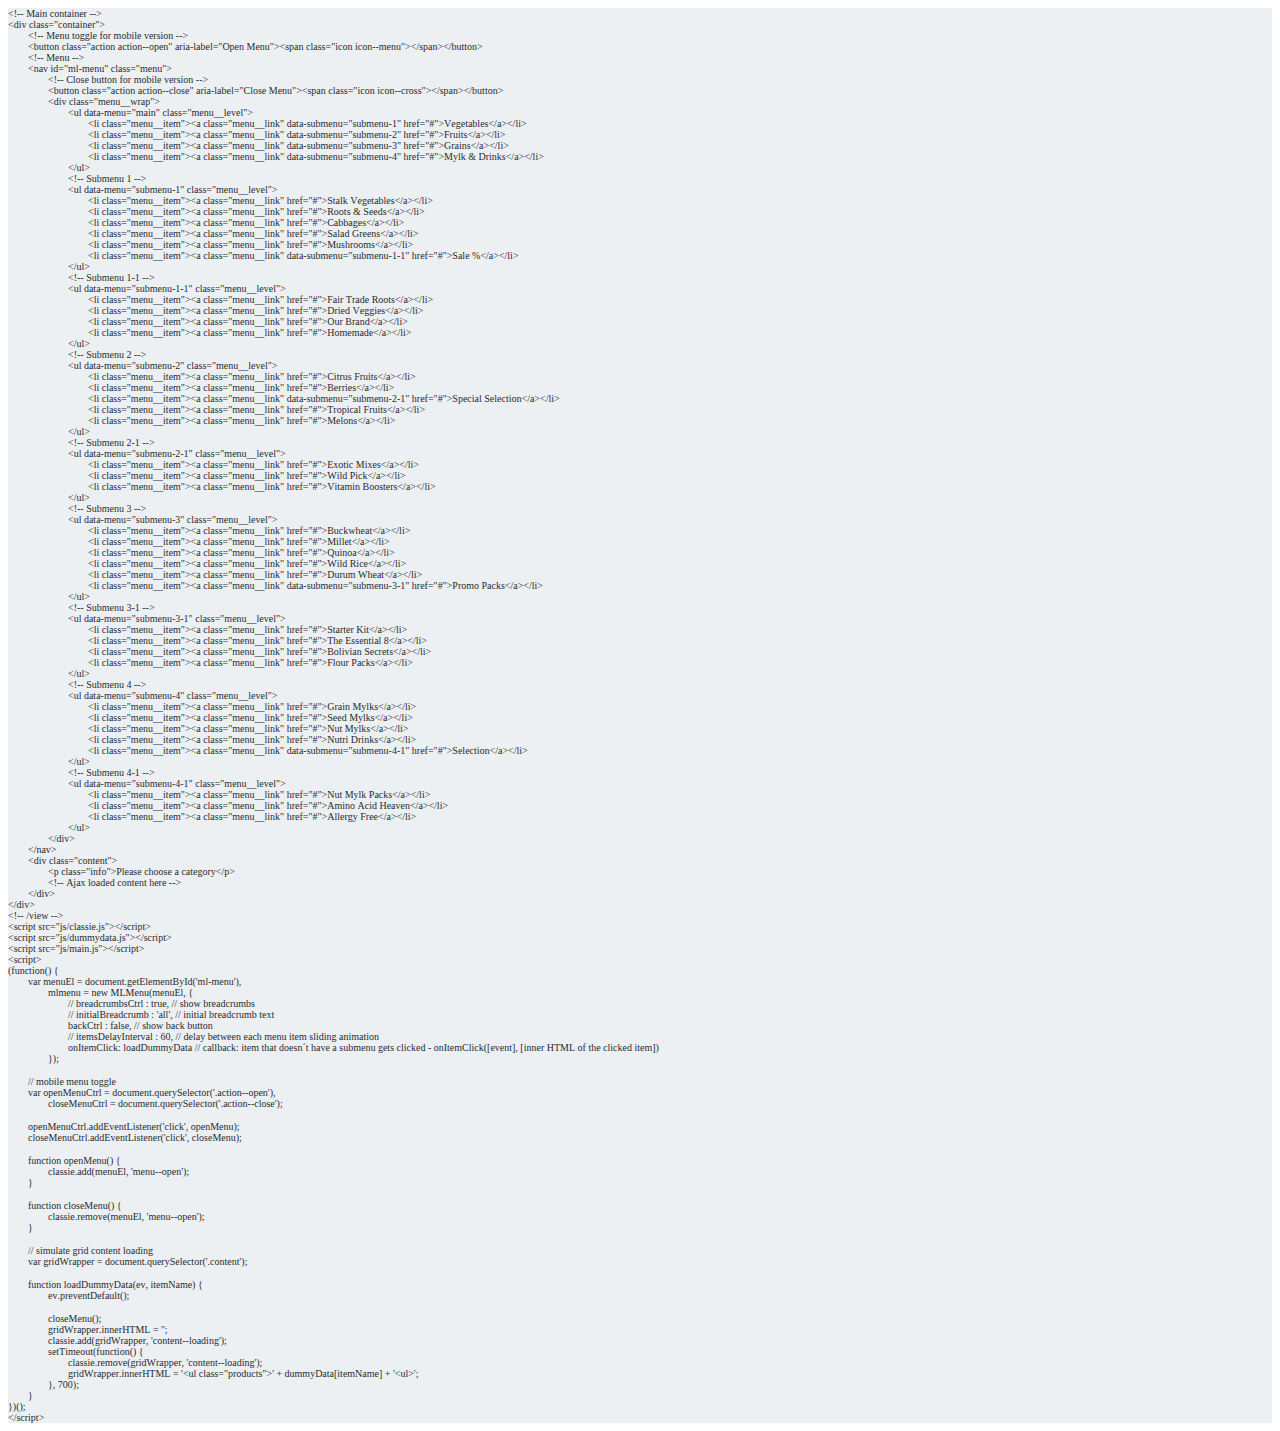
==== index.html @ 641fb2ce "index html file" ====
<!DOCTYPE html PUBLIC "-//W3C//DTD HTML 4.01//EN" "http://www.w3.org/TR/html4/strict.dtd">
<html>
<head>
  <meta http-equiv="Content-Type" content="text/html; charset=utf-8">
  <meta http-equiv="Content-Style-Type" content="text/css">
  <title></title>
  <meta name="Generator" content="Cocoa HTML Writer">
  <meta name="CocoaVersion" content="1404.47">
  <style type="text/css">
    p.p1 {margin: 0.0px 0.0px 0.0px 0.0px; line-height: 10.0px; font: 10.0px Consolas; color: #262b2f; -webkit-text-stroke: #262b2f; background-color: #edf0f3}
    p.p2 {margin: 0.0px 0.0px 0.0px 0.0px; line-height: 10.0px; font: 10.0px Consolas; color: #262b2f; -webkit-text-stroke: #262b2f; background-color: #edf0f3; min-height: 12.0px}
    span.s1 {font-kerning: none}
    span.Apple-tab-span {white-space:pre}
  </style>
</head>
<body>
<p class="p1"><span class="s1">&lt;!-- Main container --&gt;</span></p>
<p class="p1"><span class="s1">&lt;div class="container"&gt;</span></p>
<p class="p1"><span class="s1"><span class="Apple-tab-span">	</span>&lt;!-- Menu toggle for mobile version --&gt;</span></p>
<p class="p1"><span class="s1"><span class="Apple-tab-span">	</span>&lt;button class="action action--open" aria-label="Open Menu"&gt;&lt;span class="icon icon--menu"&gt;&lt;/span&gt;&lt;/button&gt;</span></p>
<p class="p1"><span class="s1"><span class="Apple-tab-span">	</span>&lt;!-- Menu --&gt;</span></p>
<p class="p1"><span class="s1"><span class="Apple-tab-span">	</span>&lt;nav id="ml-menu" class="menu"&gt;</span></p>
<p class="p1"><span class="s1"><span class="Apple-tab-span">	</span><span class="Apple-tab-span">	</span>&lt;!-- Close button for mobile version --&gt;</span></p>
<p class="p1"><span class="s1"><span class="Apple-tab-span">	</span><span class="Apple-tab-span">	</span>&lt;button class="action action--close" aria-label="Close Menu"&gt;&lt;span class="icon icon--cross"&gt;&lt;/span&gt;&lt;/button&gt;</span></p>
<p class="p1"><span class="s1"><span class="Apple-tab-span">	</span><span class="Apple-tab-span">	</span>&lt;div class="menu__wrap"&gt;</span></p>
<p class="p1"><span class="s1"><span class="Apple-tab-span">	</span><span class="Apple-tab-span">	</span><span class="Apple-tab-span">	</span>&lt;ul data-menu="main" class="menu__level"&gt;</span></p>
<p class="p1"><span class="s1"><span class="Apple-tab-span">	</span><span class="Apple-tab-span">	</span><span class="Apple-tab-span">	</span><span class="Apple-tab-span">	</span>&lt;li class="menu__item"&gt;&lt;a class="menu__link" data-submenu="submenu-1" href="#"&gt;Vegetables&lt;/a&gt;&lt;/li&gt;</span></p>
<p class="p1"><span class="s1"><span class="Apple-tab-span">	</span><span class="Apple-tab-span">	</span><span class="Apple-tab-span">	</span><span class="Apple-tab-span">	</span>&lt;li class="menu__item"&gt;&lt;a class="menu__link" data-submenu="submenu-2" href="#"&gt;Fruits&lt;/a&gt;&lt;/li&gt;</span></p>
<p class="p1"><span class="s1"><span class="Apple-tab-span">	</span><span class="Apple-tab-span">	</span><span class="Apple-tab-span">	</span><span class="Apple-tab-span">	</span>&lt;li class="menu__item"&gt;&lt;a class="menu__link" data-submenu="submenu-3" href="#"&gt;Grains&lt;/a&gt;&lt;/li&gt;</span></p>
<p class="p1"><span class="s1"><span class="Apple-tab-span">	</span><span class="Apple-tab-span">	</span><span class="Apple-tab-span">	</span><span class="Apple-tab-span">	</span>&lt;li class="menu__item"&gt;&lt;a class="menu__link" data-submenu="submenu-4" href="#"&gt;Mylk &amp; Drinks&lt;/a&gt;&lt;/li&gt;</span></p>
<p class="p1"><span class="s1"><span class="Apple-tab-span">	</span><span class="Apple-tab-span">	</span><span class="Apple-tab-span">	</span>&lt;/ul&gt;</span></p>
<p class="p1"><span class="s1"><span class="Apple-tab-span">	</span><span class="Apple-tab-span">	</span><span class="Apple-tab-span">	</span>&lt;!-- Submenu 1 --&gt;</span></p>
<p class="p1"><span class="s1"><span class="Apple-tab-span">	</span><span class="Apple-tab-span">	</span><span class="Apple-tab-span">	</span>&lt;ul data-menu="submenu-1" class="menu__level"&gt;</span></p>
<p class="p1"><span class="s1"><span class="Apple-tab-span">	</span><span class="Apple-tab-span">	</span><span class="Apple-tab-span">	</span><span class="Apple-tab-span">	</span>&lt;li class="menu__item"&gt;&lt;a class="menu__link" href="#"&gt;Stalk Vegetables&lt;/a&gt;&lt;/li&gt;</span></p>
<p class="p1"><span class="s1"><span class="Apple-tab-span">	</span><span class="Apple-tab-span">	</span><span class="Apple-tab-span">	</span><span class="Apple-tab-span">	</span>&lt;li class="menu__item"&gt;&lt;a class="menu__link" href="#"&gt;Roots &amp; Seeds&lt;/a&gt;&lt;/li&gt;</span></p>
<p class="p1"><span class="s1"><span class="Apple-tab-span">	</span><span class="Apple-tab-span">	</span><span class="Apple-tab-span">	</span><span class="Apple-tab-span">	</span>&lt;li class="menu__item"&gt;&lt;a class="menu__link" href="#"&gt;Cabbages&lt;/a&gt;&lt;/li&gt;</span></p>
<p class="p1"><span class="s1"><span class="Apple-tab-span">	</span><span class="Apple-tab-span">	</span><span class="Apple-tab-span">	</span><span class="Apple-tab-span">	</span>&lt;li class="menu__item"&gt;&lt;a class="menu__link" href="#"&gt;Salad Greens&lt;/a&gt;&lt;/li&gt;</span></p>
<p class="p1"><span class="s1"><span class="Apple-tab-span">	</span><span class="Apple-tab-span">	</span><span class="Apple-tab-span">	</span><span class="Apple-tab-span">	</span>&lt;li class="menu__item"&gt;&lt;a class="menu__link" href="#"&gt;Mushrooms&lt;/a&gt;&lt;/li&gt;</span></p>
<p class="p1"><span class="s1"><span class="Apple-tab-span">	</span><span class="Apple-tab-span">	</span><span class="Apple-tab-span">	</span><span class="Apple-tab-span">	</span>&lt;li class="menu__item"&gt;&lt;a class="menu__link" data-submenu="submenu-1-1" href="#"&gt;Sale %&lt;/a&gt;&lt;/li&gt;</span></p>
<p class="p1"><span class="s1"><span class="Apple-tab-span">	</span><span class="Apple-tab-span">	</span><span class="Apple-tab-span">	</span>&lt;/ul&gt;</span></p>
<p class="p1"><span class="s1"><span class="Apple-tab-span">	</span><span class="Apple-tab-span">	</span><span class="Apple-tab-span">	</span>&lt;!-- Submenu 1-1 --&gt;</span></p>
<p class="p1"><span class="s1"><span class="Apple-tab-span">	</span><span class="Apple-tab-span">	</span><span class="Apple-tab-span">	</span>&lt;ul data-menu="submenu-1-1" class="menu__level"&gt;</span></p>
<p class="p1"><span class="s1"><span class="Apple-tab-span">	</span><span class="Apple-tab-span">	</span><span class="Apple-tab-span">	</span><span class="Apple-tab-span">	</span>&lt;li class="menu__item"&gt;&lt;a class="menu__link" href="#"&gt;Fair Trade Roots&lt;/a&gt;&lt;/li&gt;</span></p>
<p class="p1"><span class="s1"><span class="Apple-tab-span">	</span><span class="Apple-tab-span">	</span><span class="Apple-tab-span">	</span><span class="Apple-tab-span">	</span>&lt;li class="menu__item"&gt;&lt;a class="menu__link" href="#"&gt;Dried Veggies&lt;/a&gt;&lt;/li&gt;</span></p>
<p class="p1"><span class="s1"><span class="Apple-tab-span">	</span><span class="Apple-tab-span">	</span><span class="Apple-tab-span">	</span><span class="Apple-tab-span">	</span>&lt;li class="menu__item"&gt;&lt;a class="menu__link" href="#"&gt;Our Brand&lt;/a&gt;&lt;/li&gt;</span></p>
<p class="p1"><span class="s1"><span class="Apple-tab-span">	</span><span class="Apple-tab-span">	</span><span class="Apple-tab-span">	</span><span class="Apple-tab-span">	</span>&lt;li class="menu__item"&gt;&lt;a class="menu__link" href="#"&gt;Homemade&lt;/a&gt;&lt;/li&gt;</span></p>
<p class="p1"><span class="s1"><span class="Apple-tab-span">	</span><span class="Apple-tab-span">	</span><span class="Apple-tab-span">	</span>&lt;/ul&gt;</span></p>
<p class="p1"><span class="s1"><span class="Apple-tab-span">	</span><span class="Apple-tab-span">	</span><span class="Apple-tab-span">	</span>&lt;!-- Submenu 2 --&gt;</span></p>
<p class="p1"><span class="s1"><span class="Apple-tab-span">	</span><span class="Apple-tab-span">	</span><span class="Apple-tab-span">	</span>&lt;ul data-menu="submenu-2" class="menu__level"&gt;</span></p>
<p class="p1"><span class="s1"><span class="Apple-tab-span">	</span><span class="Apple-tab-span">	</span><span class="Apple-tab-span">	</span><span class="Apple-tab-span">	</span>&lt;li class="menu__item"&gt;&lt;a class="menu__link" href="#"&gt;Citrus Fruits&lt;/a&gt;&lt;/li&gt;</span></p>
<p class="p1"><span class="s1"><span class="Apple-tab-span">	</span><span class="Apple-tab-span">	</span><span class="Apple-tab-span">	</span><span class="Apple-tab-span">	</span>&lt;li class="menu__item"&gt;&lt;a class="menu__link" href="#"&gt;Berries&lt;/a&gt;&lt;/li&gt;</span></p>
<p class="p1"><span class="s1"><span class="Apple-tab-span">	</span><span class="Apple-tab-span">	</span><span class="Apple-tab-span">	</span><span class="Apple-tab-span">	</span>&lt;li class="menu__item"&gt;&lt;a class="menu__link" data-submenu="submenu-2-1" href="#"&gt;Special Selection&lt;/a&gt;&lt;/li&gt;</span></p>
<p class="p1"><span class="s1"><span class="Apple-tab-span">	</span><span class="Apple-tab-span">	</span><span class="Apple-tab-span">	</span><span class="Apple-tab-span">	</span>&lt;li class="menu__item"&gt;&lt;a class="menu__link" href="#"&gt;Tropical Fruits&lt;/a&gt;&lt;/li&gt;</span></p>
<p class="p1"><span class="s1"><span class="Apple-tab-span">	</span><span class="Apple-tab-span">	</span><span class="Apple-tab-span">	</span><span class="Apple-tab-span">	</span>&lt;li class="menu__item"&gt;&lt;a class="menu__link" href="#"&gt;Melons&lt;/a&gt;&lt;/li&gt;</span></p>
<p class="p1"><span class="s1"><span class="Apple-tab-span">	</span><span class="Apple-tab-span">	</span><span class="Apple-tab-span">	</span>&lt;/ul&gt;</span></p>
<p class="p1"><span class="s1"><span class="Apple-tab-span">	</span><span class="Apple-tab-span">	</span><span class="Apple-tab-span">	</span>&lt;!-- Submenu 2-1 --&gt;</span></p>
<p class="p1"><span class="s1"><span class="Apple-tab-span">	</span><span class="Apple-tab-span">	</span><span class="Apple-tab-span">	</span>&lt;ul data-menu="submenu-2-1" class="menu__level"&gt;</span></p>
<p class="p1"><span class="s1"><span class="Apple-tab-span">	</span><span class="Apple-tab-span">	</span><span class="Apple-tab-span">	</span><span class="Apple-tab-span">	</span>&lt;li class="menu__item"&gt;&lt;a class="menu__link" href="#"&gt;Exotic Mixes&lt;/a&gt;&lt;/li&gt;</span></p>
<p class="p1"><span class="s1"><span class="Apple-tab-span">	</span><span class="Apple-tab-span">	</span><span class="Apple-tab-span">	</span><span class="Apple-tab-span">	</span>&lt;li class="menu__item"&gt;&lt;a class="menu__link" href="#"&gt;Wild Pick&lt;/a&gt;&lt;/li&gt;</span></p>
<p class="p1"><span class="s1"><span class="Apple-tab-span">	</span><span class="Apple-tab-span">	</span><span class="Apple-tab-span">	</span><span class="Apple-tab-span">	</span>&lt;li class="menu__item"&gt;&lt;a class="menu__link" href="#"&gt;Vitamin Boosters&lt;/a&gt;&lt;/li&gt;</span></p>
<p class="p1"><span class="s1"><span class="Apple-tab-span">	</span><span class="Apple-tab-span">	</span><span class="Apple-tab-span">	</span>&lt;/ul&gt;</span></p>
<p class="p1"><span class="s1"><span class="Apple-tab-span">	</span><span class="Apple-tab-span">	</span><span class="Apple-tab-span">	</span>&lt;!-- Submenu 3 --&gt;</span></p>
<p class="p1"><span class="s1"><span class="Apple-tab-span">	</span><span class="Apple-tab-span">	</span><span class="Apple-tab-span">	</span>&lt;ul data-menu="submenu-3" class="menu__level"&gt;</span></p>
<p class="p1"><span class="s1"><span class="Apple-tab-span">	</span><span class="Apple-tab-span">	</span><span class="Apple-tab-span">	</span><span class="Apple-tab-span">	</span>&lt;li class="menu__item"&gt;&lt;a class="menu__link" href="#"&gt;Buckwheat&lt;/a&gt;&lt;/li&gt;</span></p>
<p class="p1"><span class="s1"><span class="Apple-tab-span">	</span><span class="Apple-tab-span">	</span><span class="Apple-tab-span">	</span><span class="Apple-tab-span">	</span>&lt;li class="menu__item"&gt;&lt;a class="menu__link" href="#"&gt;Millet&lt;/a&gt;&lt;/li&gt;</span></p>
<p class="p1"><span class="s1"><span class="Apple-tab-span">	</span><span class="Apple-tab-span">	</span><span class="Apple-tab-span">	</span><span class="Apple-tab-span">	</span>&lt;li class="menu__item"&gt;&lt;a class="menu__link" href="#"&gt;Quinoa&lt;/a&gt;&lt;/li&gt;</span></p>
<p class="p1"><span class="s1"><span class="Apple-tab-span">	</span><span class="Apple-tab-span">	</span><span class="Apple-tab-span">	</span><span class="Apple-tab-span">	</span>&lt;li class="menu__item"&gt;&lt;a class="menu__link" href="#"&gt;Wild Rice&lt;/a&gt;&lt;/li&gt;</span></p>
<p class="p1"><span class="s1"><span class="Apple-tab-span">	</span><span class="Apple-tab-span">	</span><span class="Apple-tab-span">	</span><span class="Apple-tab-span">	</span>&lt;li class="menu__item"&gt;&lt;a class="menu__link" href="#"&gt;Durum Wheat&lt;/a&gt;&lt;/li&gt;</span></p>
<p class="p1"><span class="s1"><span class="Apple-tab-span">	</span><span class="Apple-tab-span">	</span><span class="Apple-tab-span">	</span><span class="Apple-tab-span">	</span>&lt;li class="menu__item"&gt;&lt;a class="menu__link" data-submenu="submenu-3-1" href="#"&gt;Promo Packs&lt;/a&gt;&lt;/li&gt;</span></p>
<p class="p1"><span class="s1"><span class="Apple-tab-span">	</span><span class="Apple-tab-span">	</span><span class="Apple-tab-span">	</span>&lt;/ul&gt;</span></p>
<p class="p1"><span class="s1"><span class="Apple-tab-span">	</span><span class="Apple-tab-span">	</span><span class="Apple-tab-span">	</span>&lt;!-- Submenu 3-1 --&gt;</span></p>
<p class="p1"><span class="s1"><span class="Apple-tab-span">	</span><span class="Apple-tab-span">	</span><span class="Apple-tab-span">	</span>&lt;ul data-menu="submenu-3-1" class="menu__level"&gt;</span></p>
<p class="p1"><span class="s1"><span class="Apple-tab-span">	</span><span class="Apple-tab-span">	</span><span class="Apple-tab-span">	</span><span class="Apple-tab-span">	</span>&lt;li class="menu__item"&gt;&lt;a class="menu__link" href="#"&gt;Starter Kit&lt;/a&gt;&lt;/li&gt;</span></p>
<p class="p1"><span class="s1"><span class="Apple-tab-span">	</span><span class="Apple-tab-span">	</span><span class="Apple-tab-span">	</span><span class="Apple-tab-span">	</span>&lt;li class="menu__item"&gt;&lt;a class="menu__link" href="#"&gt;The Essential 8&lt;/a&gt;&lt;/li&gt;</span></p>
<p class="p1"><span class="s1"><span class="Apple-tab-span">	</span><span class="Apple-tab-span">	</span><span class="Apple-tab-span">	</span><span class="Apple-tab-span">	</span>&lt;li class="menu__item"&gt;&lt;a class="menu__link" href="#"&gt;Bolivian Secrets&lt;/a&gt;&lt;/li&gt;</span></p>
<p class="p1"><span class="s1"><span class="Apple-tab-span">	</span><span class="Apple-tab-span">	</span><span class="Apple-tab-span">	</span><span class="Apple-tab-span">	</span>&lt;li class="menu__item"&gt;&lt;a class="menu__link" href="#"&gt;Flour Packs&lt;/a&gt;&lt;/li&gt;</span></p>
<p class="p1"><span class="s1"><span class="Apple-tab-span">	</span><span class="Apple-tab-span">	</span><span class="Apple-tab-span">	</span>&lt;/ul&gt;</span></p>
<p class="p1"><span class="s1"><span class="Apple-tab-span">	</span><span class="Apple-tab-span">	</span><span class="Apple-tab-span">	</span>&lt;!-- Submenu 4 --&gt;</span></p>
<p class="p1"><span class="s1"><span class="Apple-tab-span">	</span><span class="Apple-tab-span">	</span><span class="Apple-tab-span">	</span>&lt;ul data-menu="submenu-4" class="menu__level"&gt;</span></p>
<p class="p1"><span class="s1"><span class="Apple-tab-span">	</span><span class="Apple-tab-span">	</span><span class="Apple-tab-span">	</span><span class="Apple-tab-span">	</span>&lt;li class="menu__item"&gt;&lt;a class="menu__link" href="#"&gt;Grain Mylks&lt;/a&gt;&lt;/li&gt;</span></p>
<p class="p1"><span class="s1"><span class="Apple-tab-span">	</span><span class="Apple-tab-span">	</span><span class="Apple-tab-span">	</span><span class="Apple-tab-span">	</span>&lt;li class="menu__item"&gt;&lt;a class="menu__link" href="#"&gt;Seed Mylks&lt;/a&gt;&lt;/li&gt;</span></p>
<p class="p1"><span class="s1"><span class="Apple-tab-span">	</span><span class="Apple-tab-span">	</span><span class="Apple-tab-span">	</span><span class="Apple-tab-span">	</span>&lt;li class="menu__item"&gt;&lt;a class="menu__link" href="#"&gt;Nut Mylks&lt;/a&gt;&lt;/li&gt;</span></p>
<p class="p1"><span class="s1"><span class="Apple-tab-span">	</span><span class="Apple-tab-span">	</span><span class="Apple-tab-span">	</span><span class="Apple-tab-span">	</span>&lt;li class="menu__item"&gt;&lt;a class="menu__link" href="#"&gt;Nutri Drinks&lt;/a&gt;&lt;/li&gt;</span></p>
<p class="p1"><span class="s1"><span class="Apple-tab-span">	</span><span class="Apple-tab-span">	</span><span class="Apple-tab-span">	</span><span class="Apple-tab-span">	</span>&lt;li class="menu__item"&gt;&lt;a class="menu__link" data-submenu="submenu-4-1" href="#"&gt;Selection&lt;/a&gt;&lt;/li&gt;</span></p>
<p class="p1"><span class="s1"><span class="Apple-tab-span">	</span><span class="Apple-tab-span">	</span><span class="Apple-tab-span">	</span>&lt;/ul&gt;</span></p>
<p class="p1"><span class="s1"><span class="Apple-tab-span">	</span><span class="Apple-tab-span">	</span><span class="Apple-tab-span">	</span>&lt;!-- Submenu 4-1 --&gt;</span></p>
<p class="p1"><span class="s1"><span class="Apple-tab-span">	</span><span class="Apple-tab-span">	</span><span class="Apple-tab-span">	</span>&lt;ul data-menu="submenu-4-1" class="menu__level"&gt;</span></p>
<p class="p1"><span class="s1"><span class="Apple-tab-span">	</span><span class="Apple-tab-span">	</span><span class="Apple-tab-span">	</span><span class="Apple-tab-span">	</span>&lt;li class="menu__item"&gt;&lt;a class="menu__link" href="#"&gt;Nut Mylk Packs&lt;/a&gt;&lt;/li&gt;</span></p>
<p class="p1"><span class="s1"><span class="Apple-tab-span">	</span><span class="Apple-tab-span">	</span><span class="Apple-tab-span">	</span><span class="Apple-tab-span">	</span>&lt;li class="menu__item"&gt;&lt;a class="menu__link" href="#"&gt;Amino Acid Heaven&lt;/a&gt;&lt;/li&gt;</span></p>
<p class="p1"><span class="s1"><span class="Apple-tab-span">	</span><span class="Apple-tab-span">	</span><span class="Apple-tab-span">	</span><span class="Apple-tab-span">	</span>&lt;li class="menu__item"&gt;&lt;a class="menu__link" href="#"&gt;Allergy Free&lt;/a&gt;&lt;/li&gt;</span></p>
<p class="p1"><span class="s1"><span class="Apple-tab-span">	</span><span class="Apple-tab-span">	</span><span class="Apple-tab-span">	</span>&lt;/ul&gt;</span></p>
<p class="p1"><span class="s1"><span class="Apple-tab-span">	</span><span class="Apple-tab-span">	</span>&lt;/div&gt;</span></p>
<p class="p1"><span class="s1"><span class="Apple-tab-span">	</span>&lt;/nav&gt;</span></p>
<p class="p1"><span class="s1"><span class="Apple-tab-span">	</span>&lt;div class="content"&gt;</span></p>
<p class="p1"><span class="s1"><span class="Apple-tab-span">	</span><span class="Apple-tab-span">	</span>&lt;p class="info"&gt;Please choose a category&lt;/p&gt;</span></p>
<p class="p1"><span class="s1"><span class="Apple-tab-span">	</span><span class="Apple-tab-span">	</span>&lt;!-- Ajax loaded content here --&gt;</span></p>
<p class="p1"><span class="s1"><span class="Apple-tab-span">	</span>&lt;/div&gt;</span></p>
<p class="p1"><span class="s1">&lt;/div&gt;</span></p>
<p class="p1"><span class="s1">&lt;!-- /view --&gt;</span></p>
<p class="p1"><span class="s1">&lt;script src="js/classie.js"&gt;&lt;/script&gt;</span></p>
<p class="p1"><span class="s1">&lt;script src="js/dummydata.js"&gt;&lt;/script&gt;</span></p>
<p class="p1"><span class="s1">&lt;script src="js/main.js"&gt;&lt;/script&gt;</span></p>
<p class="p1"><span class="s1">&lt;script&gt;</span></p>
<p class="p1"><span class="s1">(function() {</span></p>
<p class="p1"><span class="s1"><span class="Apple-tab-span">	</span>var menuEl = document.getElementById('ml-menu'),</span></p>
<p class="p1"><span class="s1"><span class="Apple-tab-span">	</span><span class="Apple-tab-span">	</span>mlmenu = new MLMenu(menuEl, {</span></p>
<p class="p1"><span class="s1"><span class="Apple-tab-span">	</span><span class="Apple-tab-span">	</span><span class="Apple-tab-span">	</span>// breadcrumbsCtrl : true, // show breadcrumbs</span></p>
<p class="p1"><span class="s1"><span class="Apple-tab-span">	</span><span class="Apple-tab-span">	</span><span class="Apple-tab-span">	</span>// initialBreadcrumb : 'all', // initial breadcrumb text</span></p>
<p class="p1"><span class="s1"><span class="Apple-tab-span">	</span><span class="Apple-tab-span">	</span><span class="Apple-tab-span">	</span>backCtrl : false, // show back button</span></p>
<p class="p1"><span class="s1"><span class="Apple-tab-span">	</span><span class="Apple-tab-span">	</span><span class="Apple-tab-span">	</span>// itemsDelayInterval : 60, // delay between each menu item sliding animation</span></p>
<p class="p1"><span class="s1"><span class="Apple-tab-span">	</span><span class="Apple-tab-span">	</span><span class="Apple-tab-span">	</span>onItemClick: loadDummyData // callback: item that doesn´t have a submenu gets clicked - onItemClick([event], [inner HTML of the clicked item])</span></p>
<p class="p1"><span class="s1"><span class="Apple-tab-span">	</span><span class="Apple-tab-span">	</span>});</span></p>
<p class="p2"><span class="s1"></span><br></p>
<p class="p1"><span class="s1"><span class="Apple-tab-span">	</span>// mobile menu toggle</span></p>
<p class="p1"><span class="s1"><span class="Apple-tab-span">	</span>var openMenuCtrl = document.querySelector('.action--open'),</span></p>
<p class="p1"><span class="s1"><span class="Apple-tab-span">	</span><span class="Apple-tab-span">	</span>closeMenuCtrl = document.querySelector('.action--close');</span></p>
<p class="p2"><span class="s1"></span><br></p>
<p class="p1"><span class="s1"><span class="Apple-tab-span">	</span>openMenuCtrl.addEventListener('click', openMenu);</span></p>
<p class="p1"><span class="s1"><span class="Apple-tab-span">	</span>closeMenuCtrl.addEventListener('click', closeMenu);</span></p>
<p class="p2"><span class="s1"></span><br></p>
<p class="p1"><span class="s1"><span class="Apple-tab-span">	</span>function openMenu() {</span></p>
<p class="p1"><span class="s1"><span class="Apple-tab-span">	</span><span class="Apple-tab-span">	</span>classie.add(menuEl, 'menu--open');</span></p>
<p class="p1"><span class="s1"><span class="Apple-tab-span">	</span>}</span></p>
<p class="p2"><span class="s1"></span><br></p>
<p class="p1"><span class="s1"><span class="Apple-tab-span">	</span>function closeMenu() {</span></p>
<p class="p1"><span class="s1"><span class="Apple-tab-span">	</span><span class="Apple-tab-span">	</span>classie.remove(menuEl, 'menu--open');</span></p>
<p class="p1"><span class="s1"><span class="Apple-tab-span">	</span>}</span></p>
<p class="p2"><span class="s1"></span><br></p>
<p class="p1"><span class="s1"><span class="Apple-tab-span">	</span>// simulate grid content loading</span></p>
<p class="p1"><span class="s1"><span class="Apple-tab-span">	</span>var gridWrapper = document.querySelector('.content');</span></p>
<p class="p2"><span class="s1"></span><br></p>
<p class="p1"><span class="s1"><span class="Apple-tab-span">	</span>function loadDummyData(ev, itemName) {</span></p>
<p class="p1"><span class="s1"><span class="Apple-tab-span">	</span><span class="Apple-tab-span">	</span>ev.preventDefault();</span></p>
<p class="p2"><span class="s1"></span><br></p>
<p class="p1"><span class="s1"><span class="Apple-tab-span">	</span><span class="Apple-tab-span">	</span>closeMenu();</span></p>
<p class="p1"><span class="s1"><span class="Apple-tab-span">	</span><span class="Apple-tab-span">	</span>gridWrapper.innerHTML = '';</span></p>
<p class="p1"><span class="s1"><span class="Apple-tab-span">	</span><span class="Apple-tab-span">	</span>classie.add(gridWrapper, 'content--loading');</span></p>
<p class="p1"><span class="s1"><span class="Apple-tab-span">	</span><span class="Apple-tab-span">	</span>setTimeout(function() {</span></p>
<p class="p1"><span class="s1"><span class="Apple-tab-span">	</span><span class="Apple-tab-span">	</span><span class="Apple-tab-span">	</span>classie.remove(gridWrapper, 'content--loading');</span></p>
<p class="p1"><span class="s1"><span class="Apple-tab-span">	</span><span class="Apple-tab-span">	</span><span class="Apple-tab-span">	</span>gridWrapper.innerHTML = '&lt;ul class="products"&gt;' + dummyData[itemName] + '&lt;ul&gt;';</span></p>
<p class="p1"><span class="s1"><span class="Apple-tab-span">	</span><span class="Apple-tab-span">	</span>}, 700);</span></p>
<p class="p1"><span class="s1"><span class="Apple-tab-span">	</span>}</span></p>
<p class="p1"><span class="s1">})();</span></p>
<p class="p1"><span class="s1">&lt;/script&gt;</span></p>
</body>
</html>
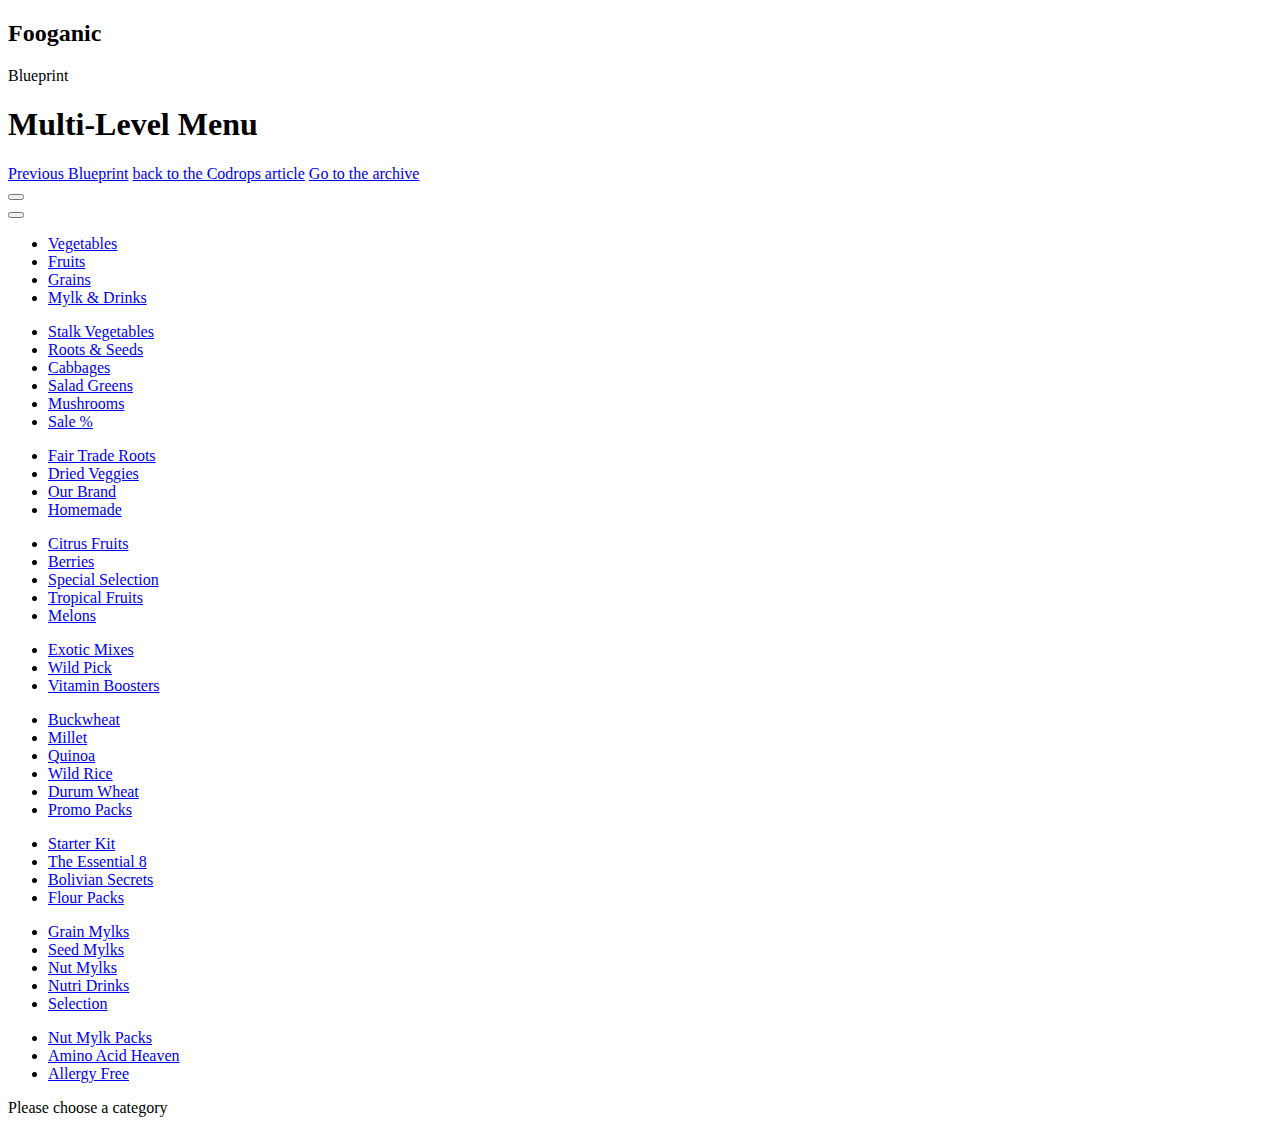
==== commit 88ecbc7c: "Add Multi Level Nav Files" ====
--- a/index.html
+++ b/index.html
@@ -1,146 +1,167 @@
-<!DOCTYPE html PUBLIC "-//W3C//DTD HTML 4.01//EN" "http://www.w3.org/TR/html4/strict.dtd">
-<html>
+<!DOCTYPE html>
+<html lang="en" class="no-js">
+
 <head>
-  <meta http-equiv="Content-Type" content="text/html; charset=utf-8">
-  <meta http-equiv="Content-Style-Type" content="text/css">
-  <title></title>
-  <meta name="Generator" content="Cocoa HTML Writer">
-  <meta name="CocoaVersion" content="1404.47">
-  <style type="text/css">
-    p.p1 {margin: 0.0px 0.0px 0.0px 0.0px; line-height: 10.0px; font: 10.0px Consolas; color: #262b2f; -webkit-text-stroke: #262b2f; background-color: #edf0f3}
-    p.p2 {margin: 0.0px 0.0px 0.0px 0.0px; line-height: 10.0px; font: 10.0px Consolas; color: #262b2f; -webkit-text-stroke: #262b2f; background-color: #edf0f3; min-height: 12.0px}
-    span.s1 {font-kerning: none}
-    span.Apple-tab-span {white-space:pre}
-  </style>
+	<meta charset="UTF-8" />
+	<meta http-equiv="X-UA-Compatible" content="IE=edge,chrome=1">
+	<meta name="viewport" content="width=device-width, initial-scale=1.0">
+	<title>Blueprint: Multi-Level Menu</title>
+	<meta name="description" content="Blueprint: A basic template for a responsive multi-level menu" />
+	<meta name="keywords" content="blueprint, template, html, css, menu, responsive, mobile-friendly" />
+	<meta name="author" content="Codrops" />
+	<link rel="shortcut icon" href="favicon.ico">
+	<!-- food icons -->
+	<link rel="stylesheet" type="text/css" href="css/organicfoodicons.css" />
+	<!-- demo styles -->
+	<link rel="stylesheet" type="text/css" href="css/demo.css" />
+	<!-- menu styles -->
+	<link rel="stylesheet" type="text/css" href="css/component.css" />
+	<script src="js/modernizr-custom.js"></script>
 </head>
+
 <body>
-<p class="p1"><span class="s1">&lt;!-- Main container --&gt;</span></p>
-<p class="p1"><span class="s1">&lt;div class="container"&gt;</span></p>
-<p class="p1"><span class="s1"><span class="Apple-tab-span">	</span>&lt;!-- Menu toggle for mobile version --&gt;</span></p>
-<p class="p1"><span class="s1"><span class="Apple-tab-span">	</span>&lt;button class="action action--open" aria-label="Open Menu"&gt;&lt;span class="icon icon--menu"&gt;&lt;/span&gt;&lt;/button&gt;</span></p>
-<p class="p1"><span class="s1"><span class="Apple-tab-span">	</span>&lt;!-- Menu --&gt;</span></p>
-<p class="p1"><span class="s1"><span class="Apple-tab-span">	</span>&lt;nav id="ml-menu" class="menu"&gt;</span></p>
-<p class="p1"><span class="s1"><span class="Apple-tab-span">	</span><span class="Apple-tab-span">	</span>&lt;!-- Close button for mobile version --&gt;</span></p>
-<p class="p1"><span class="s1"><span class="Apple-tab-span">	</span><span class="Apple-tab-span">	</span>&lt;button class="action action--close" aria-label="Close Menu"&gt;&lt;span class="icon icon--cross"&gt;&lt;/span&gt;&lt;/button&gt;</span></p>
-<p class="p1"><span class="s1"><span class="Apple-tab-span">	</span><span class="Apple-tab-span">	</span>&lt;div class="menu__wrap"&gt;</span></p>
-<p class="p1"><span class="s1"><span class="Apple-tab-span">	</span><span class="Apple-tab-span">	</span><span class="Apple-tab-span">	</span>&lt;ul data-menu="main" class="menu__level"&gt;</span></p>
-<p class="p1"><span class="s1"><span class="Apple-tab-span">	</span><span class="Apple-tab-span">	</span><span class="Apple-tab-span">	</span><span class="Apple-tab-span">	</span>&lt;li class="menu__item"&gt;&lt;a class="menu__link" data-submenu="submenu-1" href="#"&gt;Vegetables&lt;/a&gt;&lt;/li&gt;</span></p>
-<p class="p1"><span class="s1"><span class="Apple-tab-span">	</span><span class="Apple-tab-span">	</span><span class="Apple-tab-span">	</span><span class="Apple-tab-span">	</span>&lt;li class="menu__item"&gt;&lt;a class="menu__link" data-submenu="submenu-2" href="#"&gt;Fruits&lt;/a&gt;&lt;/li&gt;</span></p>
-<p class="p1"><span class="s1"><span class="Apple-tab-span">	</span><span class="Apple-tab-span">	</span><span class="Apple-tab-span">	</span><span class="Apple-tab-span">	</span>&lt;li class="menu__item"&gt;&lt;a class="menu__link" data-submenu="submenu-3" href="#"&gt;Grains&lt;/a&gt;&lt;/li&gt;</span></p>
-<p class="p1"><span class="s1"><span class="Apple-tab-span">	</span><span class="Apple-tab-span">	</span><span class="Apple-tab-span">	</span><span class="Apple-tab-span">	</span>&lt;li class="menu__item"&gt;&lt;a class="menu__link" data-submenu="submenu-4" href="#"&gt;Mylk &amp; Drinks&lt;/a&gt;&lt;/li&gt;</span></p>
-<p class="p1"><span class="s1"><span class="Apple-tab-span">	</span><span class="Apple-tab-span">	</span><span class="Apple-tab-span">	</span>&lt;/ul&gt;</span></p>
-<p class="p1"><span class="s1"><span class="Apple-tab-span">	</span><span class="Apple-tab-span">	</span><span class="Apple-tab-span">	</span>&lt;!-- Submenu 1 --&gt;</span></p>
-<p class="p1"><span class="s1"><span class="Apple-tab-span">	</span><span class="Apple-tab-span">	</span><span class="Apple-tab-span">	</span>&lt;ul data-menu="submenu-1" class="menu__level"&gt;</span></p>
-<p class="p1"><span class="s1"><span class="Apple-tab-span">	</span><span class="Apple-tab-span">	</span><span class="Apple-tab-span">	</span><span class="Apple-tab-span">	</span>&lt;li class="menu__item"&gt;&lt;a class="menu__link" href="#"&gt;Stalk Vegetables&lt;/a&gt;&lt;/li&gt;</span></p>
-<p class="p1"><span class="s1"><span class="Apple-tab-span">	</span><span class="Apple-tab-span">	</span><span class="Apple-tab-span">	</span><span class="Apple-tab-span">	</span>&lt;li class="menu__item"&gt;&lt;a class="menu__link" href="#"&gt;Roots &amp; Seeds&lt;/a&gt;&lt;/li&gt;</span></p>
-<p class="p1"><span class="s1"><span class="Apple-tab-span">	</span><span class="Apple-tab-span">	</span><span class="Apple-tab-span">	</span><span class="Apple-tab-span">	</span>&lt;li class="menu__item"&gt;&lt;a class="menu__link" href="#"&gt;Cabbages&lt;/a&gt;&lt;/li&gt;</span></p>
-<p class="p1"><span class="s1"><span class="Apple-tab-span">	</span><span class="Apple-tab-span">	</span><span class="Apple-tab-span">	</span><span class="Apple-tab-span">	</span>&lt;li class="menu__item"&gt;&lt;a class="menu__link" href="#"&gt;Salad Greens&lt;/a&gt;&lt;/li&gt;</span></p>
-<p class="p1"><span class="s1"><span class="Apple-tab-span">	</span><span class="Apple-tab-span">	</span><span class="Apple-tab-span">	</span><span class="Apple-tab-span">	</span>&lt;li class="menu__item"&gt;&lt;a class="menu__link" href="#"&gt;Mushrooms&lt;/a&gt;&lt;/li&gt;</span></p>
-<p class="p1"><span class="s1"><span class="Apple-tab-span">	</span><span class="Apple-tab-span">	</span><span class="Apple-tab-span">	</span><span class="Apple-tab-span">	</span>&lt;li class="menu__item"&gt;&lt;a class="menu__link" data-submenu="submenu-1-1" href="#"&gt;Sale %&lt;/a&gt;&lt;/li&gt;</span></p>
-<p class="p1"><span class="s1"><span class="Apple-tab-span">	</span><span class="Apple-tab-span">	</span><span class="Apple-tab-span">	</span>&lt;/ul&gt;</span></p>
-<p class="p1"><span class="s1"><span class="Apple-tab-span">	</span><span class="Apple-tab-span">	</span><span class="Apple-tab-span">	</span>&lt;!-- Submenu 1-1 --&gt;</span></p>
-<p class="p1"><span class="s1"><span class="Apple-tab-span">	</span><span class="Apple-tab-span">	</span><span class="Apple-tab-span">	</span>&lt;ul data-menu="submenu-1-1" class="menu__level"&gt;</span></p>
-<p class="p1"><span class="s1"><span class="Apple-tab-span">	</span><span class="Apple-tab-span">	</span><span class="Apple-tab-span">	</span><span class="Apple-tab-span">	</span>&lt;li class="menu__item"&gt;&lt;a class="menu__link" href="#"&gt;Fair Trade Roots&lt;/a&gt;&lt;/li&gt;</span></p>
-<p class="p1"><span class="s1"><span class="Apple-tab-span">	</span><span class="Apple-tab-span">	</span><span class="Apple-tab-span">	</span><span class="Apple-tab-span">	</span>&lt;li class="menu__item"&gt;&lt;a class="menu__link" href="#"&gt;Dried Veggies&lt;/a&gt;&lt;/li&gt;</span></p>
-<p class="p1"><span class="s1"><span class="Apple-tab-span">	</span><span class="Apple-tab-span">	</span><span class="Apple-tab-span">	</span><span class="Apple-tab-span">	</span>&lt;li class="menu__item"&gt;&lt;a class="menu__link" href="#"&gt;Our Brand&lt;/a&gt;&lt;/li&gt;</span></p>
-<p class="p1"><span class="s1"><span class="Apple-tab-span">	</span><span class="Apple-tab-span">	</span><span class="Apple-tab-span">	</span><span class="Apple-tab-span">	</span>&lt;li class="menu__item"&gt;&lt;a class="menu__link" href="#"&gt;Homemade&lt;/a&gt;&lt;/li&gt;</span></p>
-<p class="p1"><span class="s1"><span class="Apple-tab-span">	</span><span class="Apple-tab-span">	</span><span class="Apple-tab-span">	</span>&lt;/ul&gt;</span></p>
-<p class="p1"><span class="s1"><span class="Apple-tab-span">	</span><span class="Apple-tab-span">	</span><span class="Apple-tab-span">	</span>&lt;!-- Submenu 2 --&gt;</span></p>
-<p class="p1"><span class="s1"><span class="Apple-tab-span">	</span><span class="Apple-tab-span">	</span><span class="Apple-tab-span">	</span>&lt;ul data-menu="submenu-2" class="menu__level"&gt;</span></p>
-<p class="p1"><span class="s1"><span class="Apple-tab-span">	</span><span class="Apple-tab-span">	</span><span class="Apple-tab-span">	</span><span class="Apple-tab-span">	</span>&lt;li class="menu__item"&gt;&lt;a class="menu__link" href="#"&gt;Citrus Fruits&lt;/a&gt;&lt;/li&gt;</span></p>
-<p class="p1"><span class="s1"><span class="Apple-tab-span">	</span><span class="Apple-tab-span">	</span><span class="Apple-tab-span">	</span><span class="Apple-tab-span">	</span>&lt;li class="menu__item"&gt;&lt;a class="menu__link" href="#"&gt;Berries&lt;/a&gt;&lt;/li&gt;</span></p>
-<p class="p1"><span class="s1"><span class="Apple-tab-span">	</span><span class="Apple-tab-span">	</span><span class="Apple-tab-span">	</span><span class="Apple-tab-span">	</span>&lt;li class="menu__item"&gt;&lt;a class="menu__link" data-submenu="submenu-2-1" href="#"&gt;Special Selection&lt;/a&gt;&lt;/li&gt;</span></p>
-<p class="p1"><span class="s1"><span class="Apple-tab-span">	</span><span class="Apple-tab-span">	</span><span class="Apple-tab-span">	</span><span class="Apple-tab-span">	</span>&lt;li class="menu__item"&gt;&lt;a class="menu__link" href="#"&gt;Tropical Fruits&lt;/a&gt;&lt;/li&gt;</span></p>
-<p class="p1"><span class="s1"><span class="Apple-tab-span">	</span><span class="Apple-tab-span">	</span><span class="Apple-tab-span">	</span><span class="Apple-tab-span">	</span>&lt;li class="menu__item"&gt;&lt;a class="menu__link" href="#"&gt;Melons&lt;/a&gt;&lt;/li&gt;</span></p>
-<p class="p1"><span class="s1"><span class="Apple-tab-span">	</span><span class="Apple-tab-span">	</span><span class="Apple-tab-span">	</span>&lt;/ul&gt;</span></p>
-<p class="p1"><span class="s1"><span class="Apple-tab-span">	</span><span class="Apple-tab-span">	</span><span class="Apple-tab-span">	</span>&lt;!-- Submenu 2-1 --&gt;</span></p>
-<p class="p1"><span class="s1"><span class="Apple-tab-span">	</span><span class="Apple-tab-span">	</span><span class="Apple-tab-span">	</span>&lt;ul data-menu="submenu-2-1" class="menu__level"&gt;</span></p>
-<p class="p1"><span class="s1"><span class="Apple-tab-span">	</span><span class="Apple-tab-span">	</span><span class="Apple-tab-span">	</span><span class="Apple-tab-span">	</span>&lt;li class="menu__item"&gt;&lt;a class="menu__link" href="#"&gt;Exotic Mixes&lt;/a&gt;&lt;/li&gt;</span></p>
-<p class="p1"><span class="s1"><span class="Apple-tab-span">	</span><span class="Apple-tab-span">	</span><span class="Apple-tab-span">	</span><span class="Apple-tab-span">	</span>&lt;li class="menu__item"&gt;&lt;a class="menu__link" href="#"&gt;Wild Pick&lt;/a&gt;&lt;/li&gt;</span></p>
-<p class="p1"><span class="s1"><span class="Apple-tab-span">	</span><span class="Apple-tab-span">	</span><span class="Apple-tab-span">	</span><span class="Apple-tab-span">	</span>&lt;li class="menu__item"&gt;&lt;a class="menu__link" href="#"&gt;Vitamin Boosters&lt;/a&gt;&lt;/li&gt;</span></p>
-<p class="p1"><span class="s1"><span class="Apple-tab-span">	</span><span class="Apple-tab-span">	</span><span class="Apple-tab-span">	</span>&lt;/ul&gt;</span></p>
-<p class="p1"><span class="s1"><span class="Apple-tab-span">	</span><span class="Apple-tab-span">	</span><span class="Apple-tab-span">	</span>&lt;!-- Submenu 3 --&gt;</span></p>
-<p class="p1"><span class="s1"><span class="Apple-tab-span">	</span><span class="Apple-tab-span">	</span><span class="Apple-tab-span">	</span>&lt;ul data-menu="submenu-3" class="menu__level"&gt;</span></p>
-<p class="p1"><span class="s1"><span class="Apple-tab-span">	</span><span class="Apple-tab-span">	</span><span class="Apple-tab-span">	</span><span class="Apple-tab-span">	</span>&lt;li class="menu__item"&gt;&lt;a class="menu__link" href="#"&gt;Buckwheat&lt;/a&gt;&lt;/li&gt;</span></p>
-<p class="p1"><span class="s1"><span class="Apple-tab-span">	</span><span class="Apple-tab-span">	</span><span class="Apple-tab-span">	</span><span class="Apple-tab-span">	</span>&lt;li class="menu__item"&gt;&lt;a class="menu__link" href="#"&gt;Millet&lt;/a&gt;&lt;/li&gt;</span></p>
-<p class="p1"><span class="s1"><span class="Apple-tab-span">	</span><span class="Apple-tab-span">	</span><span class="Apple-tab-span">	</span><span class="Apple-tab-span">	</span>&lt;li class="menu__item"&gt;&lt;a class="menu__link" href="#"&gt;Quinoa&lt;/a&gt;&lt;/li&gt;</span></p>
-<p class="p1"><span class="s1"><span class="Apple-tab-span">	</span><span class="Apple-tab-span">	</span><span class="Apple-tab-span">	</span><span class="Apple-tab-span">	</span>&lt;li class="menu__item"&gt;&lt;a class="menu__link" href="#"&gt;Wild Rice&lt;/a&gt;&lt;/li&gt;</span></p>
-<p class="p1"><span class="s1"><span class="Apple-tab-span">	</span><span class="Apple-tab-span">	</span><span class="Apple-tab-span">	</span><span class="Apple-tab-span">	</span>&lt;li class="menu__item"&gt;&lt;a class="menu__link" href="#"&gt;Durum Wheat&lt;/a&gt;&lt;/li&gt;</span></p>
-<p class="p1"><span class="s1"><span class="Apple-tab-span">	</span><span class="Apple-tab-span">	</span><span class="Apple-tab-span">	</span><span class="Apple-tab-span">	</span>&lt;li class="menu__item"&gt;&lt;a class="menu__link" data-submenu="submenu-3-1" href="#"&gt;Promo Packs&lt;/a&gt;&lt;/li&gt;</span></p>
-<p class="p1"><span class="s1"><span class="Apple-tab-span">	</span><span class="Apple-tab-span">	</span><span class="Apple-tab-span">	</span>&lt;/ul&gt;</span></p>
-<p class="p1"><span class="s1"><span class="Apple-tab-span">	</span><span class="Apple-tab-span">	</span><span class="Apple-tab-span">	</span>&lt;!-- Submenu 3-1 --&gt;</span></p>
-<p class="p1"><span class="s1"><span class="Apple-tab-span">	</span><span class="Apple-tab-span">	</span><span class="Apple-tab-span">	</span>&lt;ul data-menu="submenu-3-1" class="menu__level"&gt;</span></p>
-<p class="p1"><span class="s1"><span class="Apple-tab-span">	</span><span class="Apple-tab-span">	</span><span class="Apple-tab-span">	</span><span class="Apple-tab-span">	</span>&lt;li class="menu__item"&gt;&lt;a class="menu__link" href="#"&gt;Starter Kit&lt;/a&gt;&lt;/li&gt;</span></p>
-<p class="p1"><span class="s1"><span class="Apple-tab-span">	</span><span class="Apple-tab-span">	</span><span class="Apple-tab-span">	</span><span class="Apple-tab-span">	</span>&lt;li class="menu__item"&gt;&lt;a class="menu__link" href="#"&gt;The Essential 8&lt;/a&gt;&lt;/li&gt;</span></p>
-<p class="p1"><span class="s1"><span class="Apple-tab-span">	</span><span class="Apple-tab-span">	</span><span class="Apple-tab-span">	</span><span class="Apple-tab-span">	</span>&lt;li class="menu__item"&gt;&lt;a class="menu__link" href="#"&gt;Bolivian Secrets&lt;/a&gt;&lt;/li&gt;</span></p>
-<p class="p1"><span class="s1"><span class="Apple-tab-span">	</span><span class="Apple-tab-span">	</span><span class="Apple-tab-span">	</span><span class="Apple-tab-span">	</span>&lt;li class="menu__item"&gt;&lt;a class="menu__link" href="#"&gt;Flour Packs&lt;/a&gt;&lt;/li&gt;</span></p>
-<p class="p1"><span class="s1"><span class="Apple-tab-span">	</span><span class="Apple-tab-span">	</span><span class="Apple-tab-span">	</span>&lt;/ul&gt;</span></p>
-<p class="p1"><span class="s1"><span class="Apple-tab-span">	</span><span class="Apple-tab-span">	</span><span class="Apple-tab-span">	</span>&lt;!-- Submenu 4 --&gt;</span></p>
-<p class="p1"><span class="s1"><span class="Apple-tab-span">	</span><span class="Apple-tab-span">	</span><span class="Apple-tab-span">	</span>&lt;ul data-menu="submenu-4" class="menu__level"&gt;</span></p>
-<p class="p1"><span class="s1"><span class="Apple-tab-span">	</span><span class="Apple-tab-span">	</span><span class="Apple-tab-span">	</span><span class="Apple-tab-span">	</span>&lt;li class="menu__item"&gt;&lt;a class="menu__link" href="#"&gt;Grain Mylks&lt;/a&gt;&lt;/li&gt;</span></p>
-<p class="p1"><span class="s1"><span class="Apple-tab-span">	</span><span class="Apple-tab-span">	</span><span class="Apple-tab-span">	</span><span class="Apple-tab-span">	</span>&lt;li class="menu__item"&gt;&lt;a class="menu__link" href="#"&gt;Seed Mylks&lt;/a&gt;&lt;/li&gt;</span></p>
-<p class="p1"><span class="s1"><span class="Apple-tab-span">	</span><span class="Apple-tab-span">	</span><span class="Apple-tab-span">	</span><span class="Apple-tab-span">	</span>&lt;li class="menu__item"&gt;&lt;a class="menu__link" href="#"&gt;Nut Mylks&lt;/a&gt;&lt;/li&gt;</span></p>
-<p class="p1"><span class="s1"><span class="Apple-tab-span">	</span><span class="Apple-tab-span">	</span><span class="Apple-tab-span">	</span><span class="Apple-tab-span">	</span>&lt;li class="menu__item"&gt;&lt;a class="menu__link" href="#"&gt;Nutri Drinks&lt;/a&gt;&lt;/li&gt;</span></p>
-<p class="p1"><span class="s1"><span class="Apple-tab-span">	</span><span class="Apple-tab-span">	</span><span class="Apple-tab-span">	</span><span class="Apple-tab-span">	</span>&lt;li class="menu__item"&gt;&lt;a class="menu__link" data-submenu="submenu-4-1" href="#"&gt;Selection&lt;/a&gt;&lt;/li&gt;</span></p>
-<p class="p1"><span class="s1"><span class="Apple-tab-span">	</span><span class="Apple-tab-span">	</span><span class="Apple-tab-span">	</span>&lt;/ul&gt;</span></p>
-<p class="p1"><span class="s1"><span class="Apple-tab-span">	</span><span class="Apple-tab-span">	</span><span class="Apple-tab-span">	</span>&lt;!-- Submenu 4-1 --&gt;</span></p>
-<p class="p1"><span class="s1"><span class="Apple-tab-span">	</span><span class="Apple-tab-span">	</span><span class="Apple-tab-span">	</span>&lt;ul data-menu="submenu-4-1" class="menu__level"&gt;</span></p>
-<p class="p1"><span class="s1"><span class="Apple-tab-span">	</span><span class="Apple-tab-span">	</span><span class="Apple-tab-span">	</span><span class="Apple-tab-span">	</span>&lt;li class="menu__item"&gt;&lt;a class="menu__link" href="#"&gt;Nut Mylk Packs&lt;/a&gt;&lt;/li&gt;</span></p>
-<p class="p1"><span class="s1"><span class="Apple-tab-span">	</span><span class="Apple-tab-span">	</span><span class="Apple-tab-span">	</span><span class="Apple-tab-span">	</span>&lt;li class="menu__item"&gt;&lt;a class="menu__link" href="#"&gt;Amino Acid Heaven&lt;/a&gt;&lt;/li&gt;</span></p>
-<p class="p1"><span class="s1"><span class="Apple-tab-span">	</span><span class="Apple-tab-span">	</span><span class="Apple-tab-span">	</span><span class="Apple-tab-span">	</span>&lt;li class="menu__item"&gt;&lt;a class="menu__link" href="#"&gt;Allergy Free&lt;/a&gt;&lt;/li&gt;</span></p>
-<p class="p1"><span class="s1"><span class="Apple-tab-span">	</span><span class="Apple-tab-span">	</span><span class="Apple-tab-span">	</span>&lt;/ul&gt;</span></p>
-<p class="p1"><span class="s1"><span class="Apple-tab-span">	</span><span class="Apple-tab-span">	</span>&lt;/div&gt;</span></p>
-<p class="p1"><span class="s1"><span class="Apple-tab-span">	</span>&lt;/nav&gt;</span></p>
-<p class="p1"><span class="s1"><span class="Apple-tab-span">	</span>&lt;div class="content"&gt;</span></p>
-<p class="p1"><span class="s1"><span class="Apple-tab-span">	</span><span class="Apple-tab-span">	</span>&lt;p class="info"&gt;Please choose a category&lt;/p&gt;</span></p>
-<p class="p1"><span class="s1"><span class="Apple-tab-span">	</span><span class="Apple-tab-span">	</span>&lt;!-- Ajax loaded content here --&gt;</span></p>
-<p class="p1"><span class="s1"><span class="Apple-tab-span">	</span>&lt;/div&gt;</span></p>
-<p class="p1"><span class="s1">&lt;/div&gt;</span></p>
-<p class="p1"><span class="s1">&lt;!-- /view --&gt;</span></p>
-<p class="p1"><span class="s1">&lt;script src="js/classie.js"&gt;&lt;/script&gt;</span></p>
-<p class="p1"><span class="s1">&lt;script src="js/dummydata.js"&gt;&lt;/script&gt;</span></p>
-<p class="p1"><span class="s1">&lt;script src="js/main.js"&gt;&lt;/script&gt;</span></p>
-<p class="p1"><span class="s1">&lt;script&gt;</span></p>
-<p class="p1"><span class="s1">(function() {</span></p>
-<p class="p1"><span class="s1"><span class="Apple-tab-span">	</span>var menuEl = document.getElementById('ml-menu'),</span></p>
-<p class="p1"><span class="s1"><span class="Apple-tab-span">	</span><span class="Apple-tab-span">	</span>mlmenu = new MLMenu(menuEl, {</span></p>
-<p class="p1"><span class="s1"><span class="Apple-tab-span">	</span><span class="Apple-tab-span">	</span><span class="Apple-tab-span">	</span>// breadcrumbsCtrl : true, // show breadcrumbs</span></p>
-<p class="p1"><span class="s1"><span class="Apple-tab-span">	</span><span class="Apple-tab-span">	</span><span class="Apple-tab-span">	</span>// initialBreadcrumb : 'all', // initial breadcrumb text</span></p>
-<p class="p1"><span class="s1"><span class="Apple-tab-span">	</span><span class="Apple-tab-span">	</span><span class="Apple-tab-span">	</span>backCtrl : false, // show back button</span></p>
-<p class="p1"><span class="s1"><span class="Apple-tab-span">	</span><span class="Apple-tab-span">	</span><span class="Apple-tab-span">	</span>// itemsDelayInterval : 60, // delay between each menu item sliding animation</span></p>
-<p class="p1"><span class="s1"><span class="Apple-tab-span">	</span><span class="Apple-tab-span">	</span><span class="Apple-tab-span">	</span>onItemClick: loadDummyData // callback: item that doesn´t have a submenu gets clicked - onItemClick([event], [inner HTML of the clicked item])</span></p>
-<p class="p1"><span class="s1"><span class="Apple-tab-span">	</span><span class="Apple-tab-span">	</span>});</span></p>
-<p class="p2"><span class="s1"></span><br></p>
-<p class="p1"><span class="s1"><span class="Apple-tab-span">	</span>// mobile menu toggle</span></p>
-<p class="p1"><span class="s1"><span class="Apple-tab-span">	</span>var openMenuCtrl = document.querySelector('.action--open'),</span></p>
-<p class="p1"><span class="s1"><span class="Apple-tab-span">	</span><span class="Apple-tab-span">	</span>closeMenuCtrl = document.querySelector('.action--close');</span></p>
-<p class="p2"><span class="s1"></span><br></p>
-<p class="p1"><span class="s1"><span class="Apple-tab-span">	</span>openMenuCtrl.addEventListener('click', openMenu);</span></p>
-<p class="p1"><span class="s1"><span class="Apple-tab-span">	</span>closeMenuCtrl.addEventListener('click', closeMenu);</span></p>
-<p class="p2"><span class="s1"></span><br></p>
-<p class="p1"><span class="s1"><span class="Apple-tab-span">	</span>function openMenu() {</span></p>
-<p class="p1"><span class="s1"><span class="Apple-tab-span">	</span><span class="Apple-tab-span">	</span>classie.add(menuEl, 'menu--open');</span></p>
-<p class="p1"><span class="s1"><span class="Apple-tab-span">	</span>}</span></p>
-<p class="p2"><span class="s1"></span><br></p>
-<p class="p1"><span class="s1"><span class="Apple-tab-span">	</span>function closeMenu() {</span></p>
-<p class="p1"><span class="s1"><span class="Apple-tab-span">	</span><span class="Apple-tab-span">	</span>classie.remove(menuEl, 'menu--open');</span></p>
-<p class="p1"><span class="s1"><span class="Apple-tab-span">	</span>}</span></p>
-<p class="p2"><span class="s1"></span><br></p>
-<p class="p1"><span class="s1"><span class="Apple-tab-span">	</span>// simulate grid content loading</span></p>
-<p class="p1"><span class="s1"><span class="Apple-tab-span">	</span>var gridWrapper = document.querySelector('.content');</span></p>
-<p class="p2"><span class="s1"></span><br></p>
-<p class="p1"><span class="s1"><span class="Apple-tab-span">	</span>function loadDummyData(ev, itemName) {</span></p>
-<p class="p1"><span class="s1"><span class="Apple-tab-span">	</span><span class="Apple-tab-span">	</span>ev.preventDefault();</span></p>
-<p class="p2"><span class="s1"></span><br></p>
-<p class="p1"><span class="s1"><span class="Apple-tab-span">	</span><span class="Apple-tab-span">	</span>closeMenu();</span></p>
-<p class="p1"><span class="s1"><span class="Apple-tab-span">	</span><span class="Apple-tab-span">	</span>gridWrapper.innerHTML = '';</span></p>
-<p class="p1"><span class="s1"><span class="Apple-tab-span">	</span><span class="Apple-tab-span">	</span>classie.add(gridWrapper, 'content--loading');</span></p>
-<p class="p1"><span class="s1"><span class="Apple-tab-span">	</span><span class="Apple-tab-span">	</span>setTimeout(function() {</span></p>
-<p class="p1"><span class="s1"><span class="Apple-tab-span">	</span><span class="Apple-tab-span">	</span><span class="Apple-tab-span">	</span>classie.remove(gridWrapper, 'content--loading');</span></p>
-<p class="p1"><span class="s1"><span class="Apple-tab-span">	</span><span class="Apple-tab-span">	</span><span class="Apple-tab-span">	</span>gridWrapper.innerHTML = '&lt;ul class="products"&gt;' + dummyData[itemName] + '&lt;ul&gt;';</span></p>
-<p class="p1"><span class="s1"><span class="Apple-tab-span">	</span><span class="Apple-tab-span">	</span>}, 700);</span></p>
-<p class="p1"><span class="s1"><span class="Apple-tab-span">	</span>}</span></p>
-<p class="p1"><span class="s1">})();</span></p>
-<p class="p1"><span class="s1">&lt;/script&gt;</span></p>
+	<!-- Main container -->
+	<div class="container">
+		<!-- Blueprint header -->
+		<header class="bp-header cf">
+			<div class="dummy-logo">
+				<div class="dummy-icon foodicon foodicon--coconut"></div>
+				<h2 class="dummy-heading">Fooganic</h2>
+			</div>
+			<div class="bp-header__main">
+				<span class="bp-header__present">Blueprint <span class="bp-tooltip bp-icon bp-icon--about" data-content="The Blueprints are a collection of basic and minimal website concepts, components, plugins and layouts with minimal style for easy adaption and usage, or simply for inspiration."></span></span>
+				<h1 class="bp-header__title">Multi-Level Menu</h1>
+				<nav class="bp-nav">
+					<a class="bp-nav__item bp-icon bp-icon--prev" href="http://tympanus.net/Blueprints/PageStackNavigation/" data-info="previous Blueprint"><span>Previous Blueprint</span></a>
+					<!--a class="bp-nav__item bp-icon bp-icon--next" href="" data-info="next Blueprint"><span>Next Blueprint</span></a-->
+					<a class="bp-nav__item bp-icon bp-icon--drop" href="http://tympanus.net/codrops/?p=25521" data-info="back to the Codrops article"><span>back to the Codrops article</span></a>
+					<a class="bp-nav__item bp-icon bp-icon--archive" href="http://tympanus.net/codrops/category/blueprints/" data-info="Blueprints archive"><span>Go to the archive</span></a>
+				</nav>
+			</div>
+		</header>
+		<button class="action action--open" aria-label="Open Menu"><span class="icon icon--menu"></span></button>
+		<nav id="ml-menu" class="menu">
+			<button class="action action--close" aria-label="Close Menu"><span class="icon icon--cross"></span></button>
+			<div class="menu__wrap">
+				<ul data-menu="main" class="menu__level">
+					<li class="menu__item"><a class="menu__link" data-submenu="submenu-1" href="#">Vegetables</a></li>
+					<li class="menu__item"><a class="menu__link" data-submenu="submenu-2" href="#">Fruits</a></li>
+					<li class="menu__item"><a class="menu__link" data-submenu="submenu-3" href="#">Grains</a></li>
+					<li class="menu__item"><a class="menu__link" data-submenu="submenu-4" href="#">Mylk &amp; Drinks</a></li>
+				</ul>
+				<!-- Submenu 1 -->
+				<ul data-menu="submenu-1" class="menu__level">
+					<li class="menu__item"><a class="menu__link" href="#">Stalk Vegetables</a></li>
+					<li class="menu__item"><a class="menu__link" href="#">Roots &amp; Seeds</a></li>
+					<li class="menu__item"><a class="menu__link" href="#">Cabbages</a></li>
+					<li class="menu__item"><a class="menu__link" href="#">Salad Greens</a></li>
+					<li class="menu__item"><a class="menu__link" href="#">Mushrooms</a></li>
+					<li class="menu__item"><a class="menu__link" data-submenu="submenu-1-1" href="#">Sale %</a></li>
+				</ul>
+				<!-- Submenu 1-1 -->
+				<ul data-menu="submenu-1-1" class="menu__level">
+					<li class="menu__item"><a class="menu__link" href="#">Fair Trade Roots</a></li>
+					<li class="menu__item"><a class="menu__link" href="#">Dried Veggies</a></li>
+					<li class="menu__item"><a class="menu__link" href="#">Our Brand</a></li>
+					<li class="menu__item"><a class="menu__link" href="#">Homemade</a></li>
+				</ul>
+				<!-- Submenu 2 -->
+				<ul data-menu="submenu-2" class="menu__level">
+					<li class="menu__item"><a class="menu__link" href="#">Citrus Fruits</a></li>
+					<li class="menu__item"><a class="menu__link" href="#">Berries</a></li>
+					<li class="menu__item"><a class="menu__link" data-submenu="submenu-2-1" href="#">Special Selection</a></li>
+					<li class="menu__item"><a class="menu__link" href="#">Tropical Fruits</a></li>
+					<li class="menu__item"><a class="menu__link" href="#">Melons</a></li>
+				</ul>
+				<!-- Submenu 2-1 -->
+				<ul data-menu="submenu-2-1" class="menu__level">
+					<li class="menu__item"><a class="menu__link" href="#">Exotic Mixes</a></li>
+					<li class="menu__item"><a class="menu__link" href="#">Wild Pick</a></li>
+					<li class="menu__item"><a class="menu__link" href="#">Vitamin Boosters</a></li>
+				</ul>
+				<!-- Submenu 3 -->
+				<ul data-menu="submenu-3" class="menu__level">
+					<li class="menu__item"><a class="menu__link" href="#">Buckwheat</a></li>
+					<li class="menu__item"><a class="menu__link" href="#">Millet</a></li>
+					<li class="menu__item"><a class="menu__link" href="#">Quinoa</a></li>
+					<li class="menu__item"><a class="menu__link" href="#">Wild Rice</a></li>
+					<li class="menu__item"><a class="menu__link" href="#">Durum Wheat</a></li>
+					<li class="menu__item"><a class="menu__link" data-submenu="submenu-3-1" href="#">Promo Packs</a></li>
+				</ul>
+				<!-- Submenu 3-1 -->
+				<ul data-menu="submenu-3-1" class="menu__level">
+					<li class="menu__item"><a class="menu__link" href="#">Starter Kit</a></li>
+					<li class="menu__item"><a class="menu__link" href="#">The Essential 8</a></li>
+					<li class="menu__item"><a class="menu__link" href="#">Bolivian Secrets</a></li>
+					<li class="menu__item"><a class="menu__link" href="#">Flour Packs</a></li>
+				</ul>
+				<!-- Submenu 4 -->
+				<ul data-menu="submenu-4" class="menu__level">
+					<li class="menu__item"><a class="menu__link" href="#">Grain Mylks</a></li>
+					<li class="menu__item"><a class="menu__link" href="#">Seed Mylks</a></li>
+					<li class="menu__item"><a class="menu__link" href="#">Nut Mylks</a></li>
+					<li class="menu__item"><a class="menu__link" href="#">Nutri Drinks</a></li>
+					<li class="menu__item"><a class="menu__link" data-submenu="submenu-4-1" href="#">Selection</a></li>
+				</ul>
+				<!-- Submenu 4-1 -->
+				<ul data-menu="submenu-4-1" class="menu__level">
+					<li class="menu__item"><a class="menu__link" href="#">Nut Mylk Packs</a></li>
+					<li class="menu__item"><a class="menu__link" href="#">Amino Acid Heaven</a></li>
+					<li class="menu__item"><a class="menu__link" href="#">Allergy Free</a></li>
+				</ul>
+			</div>
+		</nav>
+		<div class="content">
+			<p class="info">Please choose a category</p>
+			<!-- Ajax loaded content here -->
+		</div>
+	</div>
+	<!-- /view -->
+	<script src="js/classie.js"></script>
+	<script src="js/dummydata.js"></script>
+	<script src="js/main.js"></script>
+	<script>
+	(function() {
+		var menuEl = document.getElementById('ml-menu'),
+			mlmenu = new MLMenu(menuEl, {
+				// breadcrumbsCtrl : true, // show breadcrumbs
+				// initialBreadcrumb : 'all', // initial breadcrumb text
+				backCtrl : false, // show back button
+				// itemsDelayInterval : 60, // delay between each menu item sliding animation
+				onItemClick: loadDummyData // callback: item that doesn´t have a submenu gets clicked - onItemClick([event], [inner HTML of the clicked item])
+			});
+
+		// mobile menu toggle
+		var openMenuCtrl = document.querySelector('.action--open'),
+			closeMenuCtrl = document.querySelector('.action--close');
+
+		openMenuCtrl.addEventListener('click', openMenu);
+		closeMenuCtrl.addEventListener('click', closeMenu);
+
+		function openMenu() {
+			classie.add(menuEl, 'menu--open');
+		}
+
+		function closeMenu() {
+			classie.remove(menuEl, 'menu--open');
+		}
+
+		// simulate grid content loading
+		var gridWrapper = document.querySelector('.content');
+
+		function loadDummyData(ev, itemName) {
+			ev.preventDefault();
+
+			closeMenu();
+			gridWrapper.innerHTML = '';
+			classie.add(gridWrapper, 'content--loading');
+			setTimeout(function() {
+				classie.remove(gridWrapper, 'content--loading');
+				gridWrapper.innerHTML = '<ul class="products">' + dummyData[itemName] + '<ul>';
+			}, 700);
+		}
+	})();
+	</script>
 </body>
+
 </html>
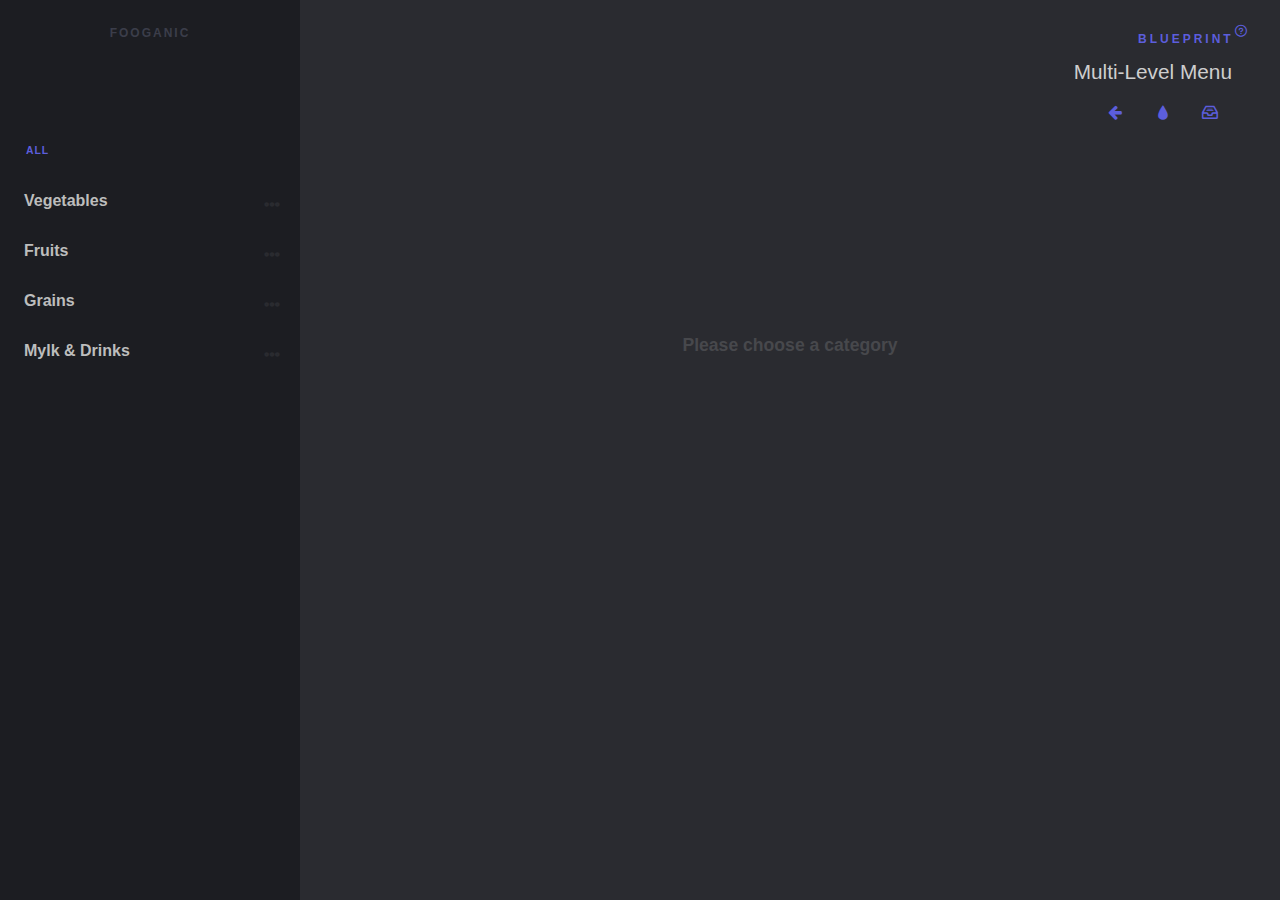
==== commit 90bc73a7: "Update index.html" ====
--- a/index.html
+++ b/index.html
@@ -25,7 +25,7 @@
 		<!-- Blueprint header -->
 		<header class="bp-header cf">
 			<div class="dummy-logo">
-				<div class="dummy-icon foodicon foodicon--coconut"></div>
+				<div class="content--prof"></div>
 				<h2 class="dummy-heading">Fooganic</h2>
 			</div>
 			<div class="bp-header__main">
--- a/css/organicfoodicons.css
+++ b/css/organicfoodicons.css
@@ -0,0 +1,110 @@
+
+@font-face {
+	font-family: 'organicfoodicons';
+	src:url('../fonts/organicfoodicons/organicfoodicons.eot?56tr8g');
+	src:url('../fonts/organicfoodicons/organicfoodicons.eot?56tr8g#iefix') format('embedded-opentype'),
+		url('../fonts/organicfoodicons/organicfoodicons.woff2?56tr8g') format('woff2'),
+		url('../fonts/organicfoodicons/organicfoodicons.ttf?56tr8g') format('truetype'),
+		url('../fonts/organicfoodicons/organicfoodicons.woff?56tr8g') format('woff'),
+		url('../fonts/organicfoodicons/organicfoodicons.svg?56tr8g#organicfoodicons') format('svg');
+	font-weight: normal;
+	font-style: normal;
+}
+
+.foodicon {
+	font-family: 'organicfoodicons';
+	speak: none;
+	font-style: normal;
+	font-weight: normal;
+	font-variant: normal;
+	text-transform: none;
+	line-height: 1;
+	/* Better Font Rendering =========== */
+	-webkit-font-smoothing: antialiased;
+	-moz-osx-font-smoothing: grayscale;
+}
+
+.foodicon--jam::before {
+	content: "\e900";
+}
+.foodicon--radish::before {
+	content: "\e901";
+}
+.foodicon--carrot::before {
+	content: "\e902";
+}
+.foodicon--coconut::before {
+	content: "\e903";
+}
+.foodicon--corn::before {
+	content: "\e904";
+}
+.foodicon--cucumber::before {
+	content: "\e905";
+}
+.foodicon--eggplant::before {
+	content: "\e907";
+}
+.foodicon--ekobag::before {
+	content: "\e908";
+}
+.foodicon--grain::before {
+	content: "\e909";
+}
+.foodicon--grape::before {
+	content: "\e90a";
+}
+.foodicon--leaf::before {
+	content: "\e90b";
+}
+.foodicon--lemon::before {
+	content: "\e90c";
+}
+.foodicon--lettuce::before {
+	content: "\e90d";
+}
+.foodicon--mylk::before {
+	content: "\e90e";
+}
+.foodicon--mushrooms::before {
+	content: "\e90f";
+}
+.foodicon--onion::before {
+	content: "\e910";
+}
+.foodicon--pear::before {
+	content: "\e911";
+}
+.foodicon--pepper::before {
+	content: "\e912";
+}
+.foodicon--smoothie::before {
+	content: "\e913";
+}
+.foodicon--squeezer::before {
+	content: "\e914";
+}
+.foodicon--tomato::before {
+	content: "\e915";
+}
+.foodicon--watermelon::before {
+	content: "\e916";
+}
+.foodicon--apple::before {
+	content: "\e917";
+}
+.foodicon--banana::before {
+	content: "\e918";
+}
+.foodicon--basket::before {
+	content: "\e919";
+}
+.foodicon--blender::before {
+	content: "\e91a";
+}
+.foodicon--bread::before {
+	content: "\e91b";
+}
+.foodicon--broccoli::before {
+	content: "\e91c";
+}--- a/css/demo.css
+++ b/css/demo.css
@@ -0,0 +1,308 @@
+/* General Blueprint Style */
+
+@font-face {
+	font-family: 'bpicons';
+	font-weight: normal;
+	font-style: normal;
+	src: url('../fonts/bpicons/bpicons.eot');
+	src: url('../fonts/bpicons/bpicons.eot?#iefix') format('embedded-opentype'), url('../fonts/bpicons/bpicons.woff') format('woff'), url('../fonts/bpicons/bpicons.ttf') format('truetype'), url('../fonts/bpicons/bpicons.svg#bpicons') format('svg');
+}/* Made with http://icomoon.io/ */
+
+
+/* Resets */
+
+*,
+*:after,
+*:before {
+	box-sizing: border-box;
+}
+
+
+/* Helper classes */
+
+.cf:before,
+.cf:after {
+	content: ' ';
+	display: table;
+}
+
+.cf:after {
+	clear: both;
+}
+
+
+/* Main styles */
+
+body {
+	font-family: 'Avenir Next', Avenir, 'Helvetica Neue', 'Lato', 'Segoe UI', Helvetica, Arial, sans-serif;
+	overflow: hidden;
+	margin: 0;
+	color: #cecece;
+	background: #2a2b30;
+	-webkit-font-smoothing: antialiased;
+	-moz-osx-font-smoothing: grayscale;
+}
+
+a {
+	text-decoration: none;
+	color: #fff;
+	outline: none;
+}
+
+a:hover {
+	color: #ddd;
+}
+
+.container {
+	overflow-y: auto;
+	height: 100vh;
+}
+
+
+/* Blueprint header */
+
+.bp-header {
+	display: -webkit-flex;
+	display: flex;
+}
+
+.bp-header__main {
+	margin: 0 0 0 auto;
+	padding: 2em 3em 0;
+	text-align: right;
+}
+
+.bp-header__title {
+	font-size: 1.3em;
+	font-weight: 400;
+	line-height: 1.3;
+	margin: 0.25em 0 0;
+}
+
+.bp-header__present {
+	font-size: 0.75em;
+	font-weight: 700;
+	position: relative;
+	z-index: 100;
+	display: block;
+	margin: 0 -8px 0 0;
+	padding: 0 0 0.6em 0;
+	text-indent: 3px;
+	letter-spacing: 3px;
+	text-transform: uppercase;
+	color: #5c5edc;
+}
+
+.bp-tooltip:after {
+	position: relative;
+	top: -8px;
+	left: -8px;
+	display: inline-block;
+	width: 0;
+	height: 0;
+}
+
+.bp-tooltip:hover:before {
+	content: attr(data-content);
+	font-size: 110%;
+	font-weight: 700;
+	line-height: 1.2;
+	position: absolute;
+	top: 1.5em;
+	right: 0;
+	width: 50vw;
+	padding: 0.8em 1em;
+	text-align: right;
+	text-indent: 0;
+	letter-spacing: 0;
+	text-transform: none;
+	color: #fff;
+	background: #5c5edc;
+}
+
+.bp-nav {
+	margin: 0.5em 0 0 auto;
+	text-align: right;
+}
+
+.bp-nav__item {
+	position: relative;
+	display: inline-block;
+	width: 2.5em;
+	height: 2.5em;
+	margin: 0 0.1em;
+	text-align: left;
+	border-radius: 50%;
+}
+
+.bp-nav__item > span {
+	display: none;
+}
+
+.bp-nav__item:hover:before {
+	content: attr(data-info);
+	font-size: 0.85em;
+	font-weight: bold;
+	position: absolute;
+	top: 120%;
+	right: 0;
+	width: 600%;
+	text-align: right;
+	pointer-events: none;
+	color: #595a5f;
+}
+
+.bp-nav__item:hover {
+	background: #5c5edc;
+}
+
+.bp-icon:after {
+	font-family: 'bpicons';
+	font-weight: normal;
+	font-style: normal;
+	font-variant: normal;
+	text-align: center;
+	text-transform: none;
+	color: #5c5edc;
+	-webkit-font-smoothing: antialiased;
+	speak: none;
+}
+
+.bp-nav .bp-icon:after {
+	line-height: 2.4;
+	position: absolute;
+	top: 0;
+	left: 0;
+	width: 100%;
+	height: 100%;
+	text-indent: 0;
+}
+
+.bp-nav a:hover:after {
+	color: #fff;
+}
+
+.bp-icon--next:after {
+	content: '\e000';
+}
+
+.bp-icon--drop:after {
+	content: '\e001';
+}
+
+.bp-icon--archive:after {
+	content: '\e002';
+}
+
+.bp-icon--about:after {
+	content: '\e003';
+}
+
+.bp-icon--prev:after {
+	content: '\e004';
+}
+
+.dummy-logo {
+	position: fixed;
+	top: 0;
+	left: 0;
+	width: 300px;
+	height: 120px;
+	padding: 1em 0 0 0;
+	text-align: center;
+	color: #3b3d4a;
+	background: #1c1d22;
+}
+
+.dummy-icon {
+	font-size: 4em;
+}
+
+.dummy-heading {
+	font-size: 0.75em;
+	letter-spacing: 2px;
+	text-transform: uppercase;
+}
+
+.content {
+	position: relative;
+	min-height: 300px;
+	margin: 0 0 0 300px;
+}
+
+.content--prof {
+	background: url(../img/prof pic.svg);
+}
+
+.content--loading {
+	background: url(../img/loading.svg) no-repeat 50% 50%;
+}
+
+.products {
+	margin: 0;
+	padding: 2em;
+	text-align: center;
+}
+
+.product {
+	display: inline-block;
+	width: 200px;
+	height: 200px;
+	margin: 10px;
+	border-radius: 5px;
+	background: #1c1d22;
+}
+
+.product .foodicon {
+	font-size: 4em;
+	line-height: 190px;
+	color: #3b3d4a;
+}
+
+.info {
+	font-size: 1.1em;
+	font-weight: bold;
+	padding: 20vh 1em 0;
+	text-align: center;
+	color: #47484c;
+}
+
+body #cdawrap {
+	top: auto;
+	bottom: 15px;
+	background: rgba(0, 0, 0, 0.1);
+}
+
+body #cdawrap .carbon-text {
+	color: #505158;
+}
+
+body #cdawrap a.carbon-poweredby {
+	color: #7883c4;
+}
+
+body #cdawrap a:hover.carbon-poweredby {
+	color: #fff;
+}
+
+@media screen and (max-width: 40em) {
+	.bp-header {
+		padding-top: 3em;
+	}
+	.bp-header__main,
+	.bp-nav {
+		width: 100%;
+		text-align: center;
+	}
+	.dummy-logo {
+		display: none;
+	}
+	.content {
+		margin: 0;
+	}
+	body,
+	.container {
+		height: auto;
+		overflow: auto;
+	}
+}
--- a/css/component.css
+++ b/css/component.css
@@ -0,0 +1,339 @@
+/* Icons (made with Icomoon.io) */
+
+@font-face {
+	font-family: 'feather';
+	font-weight: normal;
+	font-style: normal;
+	src: url('../fonts/feather/feather.eot?1gafuo');
+	src: url('../fonts/feather/feather.eot?1gafuo#iefix') format('embedded-opentype'), url('../fonts/feather/feather.woff2?1gafuo') format('woff2'), url('../fonts/feather/feather.ttf?1gafuo') format('truetype'), url('../fonts/feather/feather.woff?1gafuo') format('woff'), url('../fonts/feather/feather.svg?1gafuo#feather') format('svg');
+}
+
+.icon {
+	font-family: 'feather';
+	font-weight: normal;
+	font-style: normal;
+	font-variant: normal;
+	line-height: 1;
+	text-transform: none;
+	/* Better Font Rendering =========== */
+	-webkit-font-smoothing: antialiased;
+	-moz-osx-font-smoothing: grayscale;
+	speak: none;
+}
+
+.icon--arrow-left:before {
+	content: '\e901';
+}
+
+.icon--menu:before {
+	content: '\e903';
+}
+
+.icon--cross:before {
+	content: '\e117';
+}
+
+
+/* Menu styles */
+
+.menu {
+	position: fixed;
+	top: 120px;
+	left: 0;
+	width: 300px;
+	height: calc(100vh - 120px);
+	background: #1c1d22;
+}
+
+.menu__wrap {
+	position: absolute;
+	top: 3.5em;
+	bottom: 0;
+	overflow: hidden;
+	width: 100%;
+}
+
+.menu__level {
+	position: absolute;
+	top: 0;
+	left: 0;
+	visibility: hidden;
+	overflow: hidden;
+	overflow-y: scroll;
+	width: calc(100% + 50px);
+	height: 100%;
+	margin: 0;
+	padding: 0;
+	list-style-type: none;
+}
+
+.menu__level--current {
+	visibility: visible;
+}
+
+.menu__item {
+	display: block;
+	width: calc(100% - 50px);
+}
+
+.menu__link {
+	font-weight: 600;
+	position: relative;
+	display: block;
+	padding: 1em 2.5em 1em 1.5em;
+	color: #bdbdbd;
+	-webkit-transition: color 0.1s;
+	transition: color 0.1s;
+}
+
+.menu__link[data-submenu]::after {
+	content: '\e904';
+	font-family: 'feather';
+	position: absolute;
+	right: 0;
+	padding: 0.25em 1.25em;
+	color: #2a2b30;
+}
+
+.menu__link:hover,
+.menu__link[data-submenu]:hover::after {
+	color: #5c5edc;
+}
+
+.menu__link--current::before {
+	content: '\00B7';
+	font-size: 1.5em;
+	line-height: 0;
+	position: absolute;
+	top: 50%;
+	left: 0.5em;
+	height: 4px;
+	color: #5c5edc;
+}
+
+[class^='animate-'],
+[class*=' animate-'] {
+	visibility: visible;
+}
+
+.animate-outToRight .menu__item {
+	-webkit-animation: outToRight 0.6s both cubic-bezier(0.7, 0, 0.3, 1);
+	animation: outToRight 0.6s both cubic-bezier(0.7, 0, 0.3, 1);
+}
+
+@-webkit-keyframes outToRight {
+	to {
+		opacity: 0;
+		-webkit-transform: translate3d(100%, 0, 0);
+		transform: translate3d(100%, 0, 0);
+	}
+}
+
+@keyframes outToRight {
+	to {
+		opacity: 0;
+		-webkit-transform: translate3d(100%, 0, 0);
+		transform: translate3d(100%, 0, 0);
+	}
+}
+
+.animate-outToLeft .menu__item {
+	-webkit-animation: outToLeft 0.6s both cubic-bezier(0.7, 0, 0.3, 1);
+	animation: outToLeft 0.6s both cubic-bezier(0.7, 0, 0.3, 1);
+}
+
+@-webkit-keyframes outToLeft {
+	to {
+		opacity: 0;
+		-webkit-transform: translate3d(-100%, 0, 0);
+		transform: translate3d(-100%, 0, 0);
+	}
+}
+
+@keyframes outToLeft {
+	to {
+		opacity: 0;
+		-webkit-transform: translate3d(-100%, 0, 0);
+		transform: translate3d(-100%, 0, 0);
+	}
+}
+
+.animate-inFromLeft .menu__item {
+	-webkit-animation: inFromLeft 0.6s both cubic-bezier(0.7, 0, 0.3, 1);
+	animation: inFromLeft 0.6s both cubic-bezier(0.7, 0, 0.3, 1);
+}
+
+@-webkit-keyframes inFromLeft {
+	from {
+		opacity: 0;
+		-webkit-transform: translate3d(-100%, 0, 0);
+		transform: translate3d(-100%, 0, 0);
+	}
+	to {
+		opacity: 1;
+		-webkit-transform: translate3d(0, 0, 0);
+		transform: translate3d(0, 0, 0);
+	}
+}
+
+@keyframes inFromLeft {
+	from {
+		opacity: 0;
+		-webkit-transform: translate3d(-100%, 0, 0);
+		transform: translate3d(-100%, 0, 0);
+	}
+	to {
+		opacity: 1;
+		-webkit-transform: translate3d(0, 0, 0);
+		transform: translate3d(0, 0, 0);
+	}
+}
+
+.animate-inFromRight .menu__item {
+	-webkit-animation: inFromRight 0.6s both cubic-bezier(0.7, 0, 0.3, 1);
+	animation: inFromRight 0.6s both cubic-bezier(0.7, 0, 0.3, 1);
+}
+
+@-webkit-keyframes inFromRight {
+	from {
+		opacity: 0;
+		-webkit-transform: translate3d(100%, 0, 0);
+		transform: translate3d(100%, 0, 0);
+	}
+	to {
+		opacity: 1;
+		-webkit-transform: translate3d(0, 0, 0);
+		transform: translate3d(0, 0, 0);
+	}
+}
+
+@keyframes inFromRight {
+	from {
+		opacity: 0;
+		-webkit-transform: translate3d(100%, 0, 0);
+		transform: translate3d(100%, 0, 0);
+	}
+	to {
+		opacity: 1;
+		-webkit-transform: translate3d(0, 0, 0);
+		transform: translate3d(0, 0, 0);
+	}
+}
+
+.menu__breadcrumbs {
+	font-size: 0.65em;
+	line-height: 1;
+	position: relative;
+	padding: 2.5em 3.75em 1.5em 2.5em;
+}
+
+.menu__breadcrumbs a {
+	font-weight: bold;
+	display: inline-block;
+	cursor: pointer;
+	vertical-align: middle;
+	letter-spacing: 1px;
+	text-transform: uppercase;
+	color: #5c5edc;
+}
+
+.menu__breadcrumbs a:last-child {
+	pointer-events: none;
+}
+
+.menu__breadcrumbs a:hover {
+	color: #8182e0;
+}
+
+.menu__breadcrumbs a:not(:last-child)::after {
+	content: '\e902';
+	font-family: 'feather';
+	display: inline-block;
+	padding: 0 0.5em;
+	color: #33353e;
+}
+
+.menu__breadcrumbs a:not(:last-child):hover::after {
+	color: #33353e;
+}
+
+.menu__back {
+	font-size: 1.05em;
+	position: absolute;
+	z-index: 100;
+	top: 0;
+	right: 2.25em;
+	margin: 0;
+	padding: 1.365em 0.65em 0 0;
+	cursor: pointer;
+	color: #2a2b30;
+	border: none;
+	background: none;
+}
+
+.menu__back--hidden {
+	pointer-events: none;
+	opacity: 0;
+}
+
+.menu__back:hover,
+.menu__back:focus {
+	color: #fff;
+	outline: none;
+}
+
+
+/* Open and close buttons */
+
+.action {
+	position: absolute;
+	display: block;
+	margin: 0;
+	padding: 0;
+	cursor: pointer;
+	border: none;
+	background: none;
+}
+
+.action:focus {
+	outline: none;
+}
+
+.action--open {
+	font-size: 1.5em;
+	top: 1em;
+	left: 1em;
+	display: none;
+	color: #fff;
+	position: fixed;
+	z-index: 1000;
+}
+
+.action--close {
+	font-size: 1.1em;
+	top: 1.25em;
+	right: 1em;
+	display: none;
+	color: #45464e;
+}
+
+@media screen and (max-width: 40em) {
+	.action--open,
+	.action--close {
+		display: block;
+	}
+	.menu {
+		z-index: 1000;
+		top: 0;
+		width: 100%;
+		height: 100vh;
+		-webkit-transform: translate3d(-100%, 0, 0);
+		transform: translate3d(-100%, 0, 0);
+		-webkit-transition: -webkit-transform 0.3s;
+		transition: transform 0.3s;
+	}
+	.menu--open {
+		-webkit-transform: translate3d(0, 0, 0);
+		transform: translate3d(0, 0, 0);
+	}
+}
